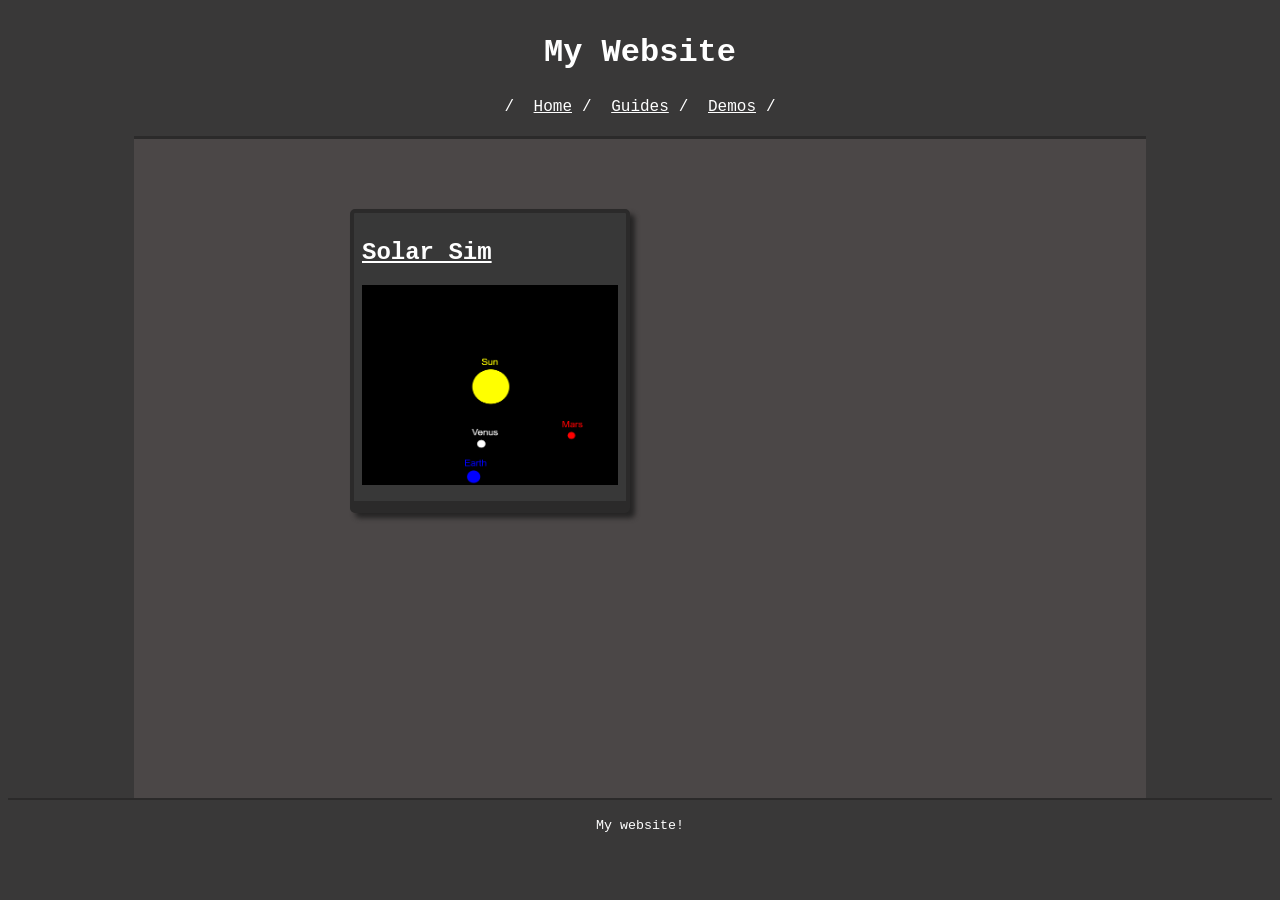
==== demos.html @ d33c6e67 "initial commit" ====
<!DOCTYPE html>

<html>

<head>
    <title>My Website</title>
    <style>

    </style>
    <link rel="stylesheet" href="styles.css">
</head>

<body>
    <header>
        <h1>My Website</h1>


    </header>

    <main>
        <nav>
            /
            <a href="index.html">Home</a>/
            <a href="guides.html">Guides</a>/
            <a href="demos.html">Demos</a>/
        </nav>
        <div class="boxes">
            <div class="left-column">
                <div class="box">
                    <h2><a href="solarsim.html">Solar Sim</a></h2>
                    <img src="thumbnails/solarsim.png" height="200px" width="256px">
                </div>

            </div>
           

    </main>

    <footer>

        <p><small>My website!</small></p>
    </footer>

</body>

</html>
---- styles.css ----
:root {
    --primary-bg-color: rgb(75, 71, 71);
    --secondary-bg-color: rgb(57, 56, 56);
    --tertiary-bg-color: rgb(43, 42, 42);
}

a:link {
    color: white;
    text-decoration: underline;
}

a:visited {
    color: white;
    text-decoration: none;
}

a:hover {
    color: white;
    text-decoration: none;
    text-shadow: 0px 0px 5px white;
}

html {
    background-color: var(--secondary-bg-color);
    font-family: 'Courier New', Courier, monospace;
    color: white;
}

main {
    background-color: var(--primary-bg-color);
    max-width: 80%;
    margin: auto;
    min-height:700px;
}

header {
    background-color: var(--secondary-bg-color);
    text-align: center;
    padding: 5px;
}

nav {
    position: sticky;
    top: 0;
    overflow: hidden;
    background-color: var(--secondary-bg-color);
    text-align: center;
    border-bottom: 3px solid var(--tertiary-bg-color);
    padding-bottom: 20px;
}

nav a {
    margin: 10px;
}

footer {
    text-align: center;
    border-top: 2px solid var(--tertiary-bg-color);
}

.boxes {
    padding-top: 50px;
    max-width: 600px;
    margin: auto;
    display: flex;
    grid-template-columns: auto auto;
    padding-bottom: 50px;
}


.box {
    border: 4px solid var(--tertiary-bg-color);
    background-color: rgb(56, 56, 56);
    line-height: 1.5em;
    padding: 8px;
    margin: 10px;
    margin-top: 20px;
    border-radius: 5px;
    border-bottom: 12px solid var(--tertiary-bg-color);
    box-shadow: 5px 5px 5px rgb(38, 37, 37);
}
.gamebox {
    margin:auto;
}
canvas {
    padding-left: 0;
    padding-right: 0;
    margin-left: auto;
    margin-right: auto;
    display: block;
    width: 800px;
}
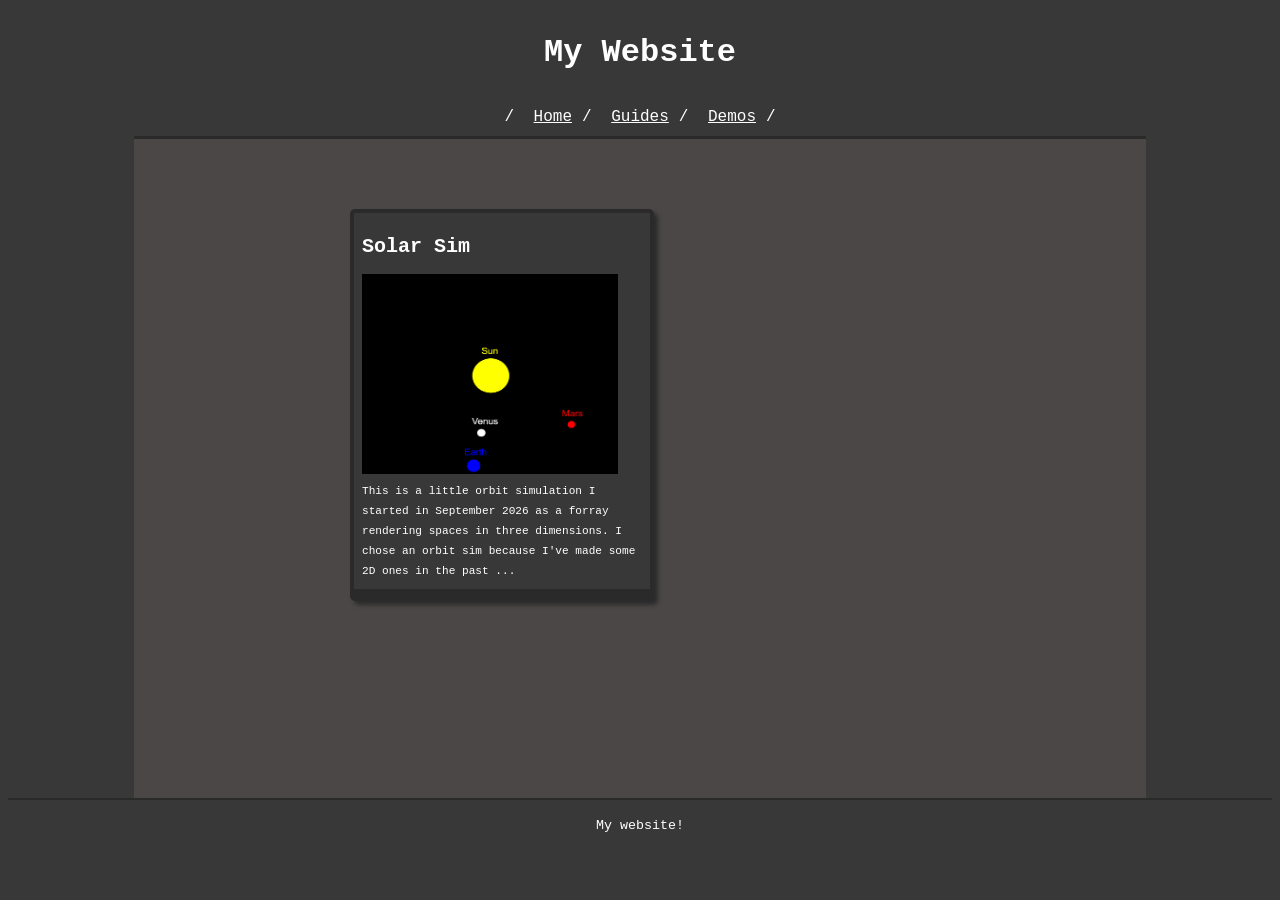
==== commit 69990ceb: "2026-10-05-12:30 PM" ====
--- a/demos.html
+++ b/demos.html
@@ -26,9 +26,11 @@
         </nav>
         <div class="boxes">
             <div class="left-column">
-                <div class="box">
-                    <h2><a href="solarsim.html">Solar Sim</a></h2>
+                <div class="demobox">
+                    <h2><a href="/solarsim.html">Solar Sim</a></h2>
                     <img src="thumbnails/solarsim.png" height="200px" width="256px">
+                    <a href="/solarsim.html"><small>This is a little orbit simulation I started in September 2026 as a forray rendering spaces in three dimensions.
+            I chose an orbit sim because I've made some 2D ones in the past ...</small></a>
                 </div>
 
             </div>
--- a/styles.css
+++ b/styles.css
@@ -4,17 +4,17 @@
     --tertiary-bg-color: rgb(43, 42, 42);
 }
 
-a:link {
+nav a:link {
     color: white;
     text-decoration: underline;
 }
 
-a:visited {
+nav a:visited {
     color: white;
     text-decoration: none;
 }
 
-a:hover {
+nav a:hover {
     color: white;
     text-decoration: none;
     text-shadow: 0px 0px 5px white;
@@ -31,6 +31,7 @@
     max-width: 80%;
     margin: auto;
     min-height:700px;
+    
 }
 
 header {
@@ -46,13 +47,30 @@
     background-color: var(--secondary-bg-color);
     text-align: center;
     border-bottom: 3px solid var(--tertiary-bg-color);
-    padding-bottom: 20px;
+    padding-bottom: 10px;
+    padding-top:10px;
 }
 
 nav a {
     margin: 10px;
 }
-
+.demoDescription {
+    margin:auto;
+    max-width:600px;
+    background-color:var(--secondary-bg-color);
+    padding: 8px;
+    margin-top: 20px;
+    border-radius: 5px;
+    border: 4px solid var(--tertiary-bg-color);
+    border-bottom: 12px solid var(--tertiary-bg-color);
+    box-shadow: 4px 4px 4px rgb(43, 43, 43);
+}
+.demoDescription p {
+    font-size:smaller;
+    line-height:1em;
+    margin:0.5em;
+    margin-left:5em;
+}
 footer {
     text-align: center;
     border-top: 2px solid var(--tertiary-bg-color);
@@ -65,9 +83,12 @@
     display: flex;
     grid-template-columns: auto auto;
     padding-bottom: 50px;
+    
 }
 
-
+.box img {
+    margin:auto;
+}
 .box {
     border: 4px solid var(--tertiary-bg-color);
     background-color: rgb(56, 56, 56);
@@ -77,10 +98,35 @@
     margin-top: 20px;
     border-radius: 5px;
     border-bottom: 12px solid var(--tertiary-bg-color);
-    box-shadow: 5px 5px 5px rgb(38, 37, 37);
+    box-shadow: 4px 4px 4px rgb(43, 43, 43);
+    font-size:smaller;
+    max-width:280px;
 }
-.gamebox {
-    margin:auto;
+.demobox {
+    border: 4px solid var(--tertiary-bg-color);
+    background-color: rgb(56, 56, 56);
+    line-height: 1.5em;
+    padding: 8px;
+    margin: 10px;
+    margin-top: 20px;
+    border-radius: 5px;
+    border-bottom: 12px solid var(--tertiary-bg-color);
+    box-shadow: 4px 4px 4px rgb(43, 43, 43);
+    font-size:smaller;
+    max-width:280px;
+    text-decoration:none;
+}
+.demobox a {
+    text-decoration:none;
+    color:white;
+}
+.demobox a:link {
+    text-decoration:none;
+    color:white;
+}
+.demobox a:visited {
+    text-decoration:none;
+    color:white;
 }
 canvas {
     padding-left: 0;
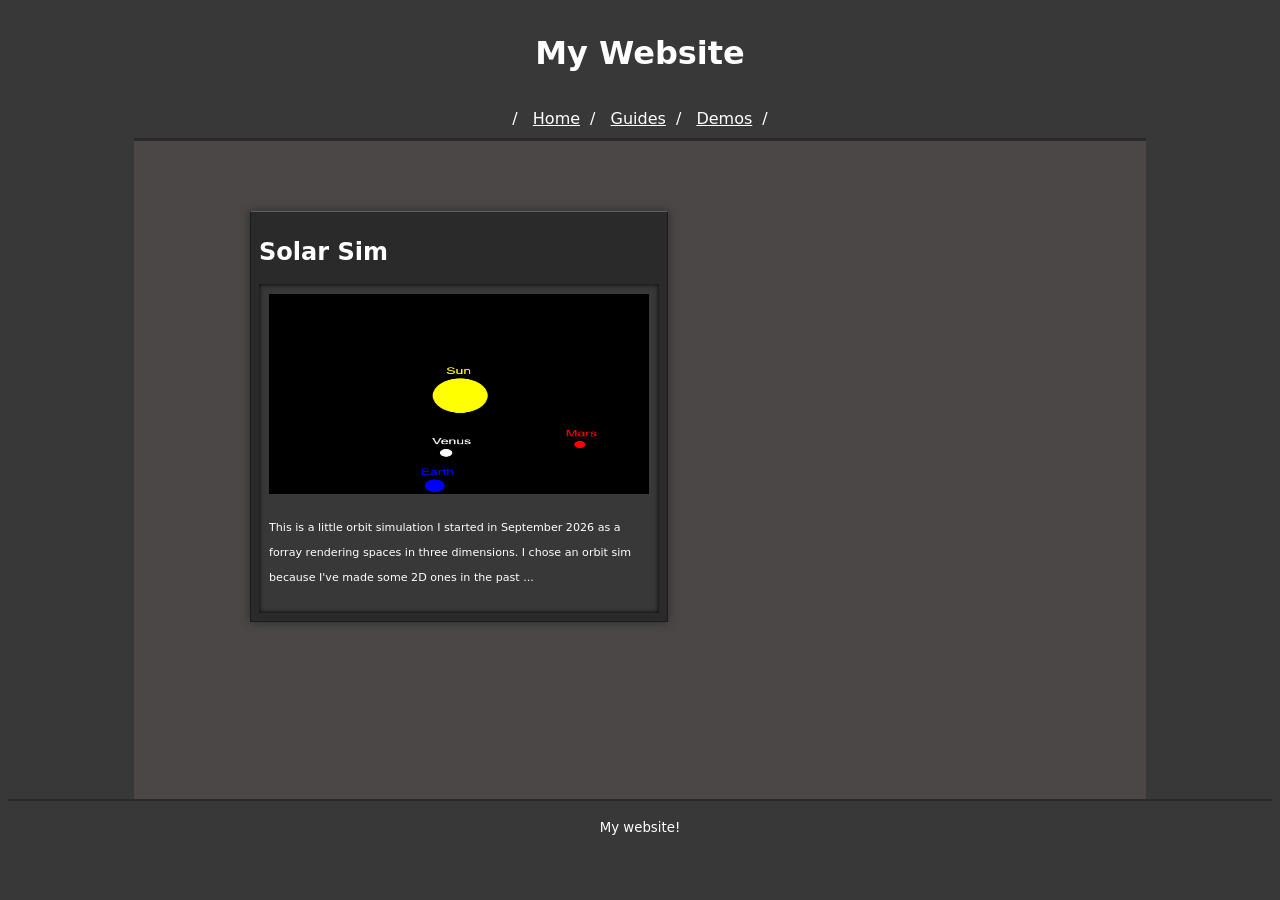
==== commit 73a7ffc2: "styling" ====
--- a/demos.html
+++ b/demos.html
@@ -26,15 +26,20 @@
         </nav>
         <div class="boxes">
             <div class="left-column">
-                <div class="demobox">
+                <div class="boxOuter">
                     <h2><a href="/solarsim.html">Solar Sim</a></h2>
-                    <img src="thumbnails/solarsim.png" height="200px" width="256px">
-                    <a href="/solarsim.html"><small>This is a little orbit simulation I started in September 2026 as a forray rendering spaces in three dimensions.
-            I chose an orbit sim because I've made some 2D ones in the past ...</small></a>
+                    <div class="demobox">
+                        
+                        <img src="thumbnails/solarsim.png" height="200px" width="256px">
+                        <a href="/solarsim.html"><p><small>This is a little orbit simulation I started in September 2026 as
+                                a forray rendering spaces in three dimensions.
+                                I chose an orbit sim because I've made some 2D ones in the past ...</p></small></a>
+                    </div>
                 </div>
 
+
             </div>
-           
+
 
     </main>
 
--- a/styles.css
+++ b/styles.css
@@ -22,7 +22,7 @@
 
 html {
     background-color: var(--secondary-bg-color);
-    font-family: 'Courier New', Courier, monospace;
+    font-family: system-ui, -apple-system, BlinkMacSystemFont, 'Segoe UI', Roboto, Oxygen, Ubuntu, Cantarell, 'Open Sans', 'Helvetica Neue', sans-serif;
     color: white;
 }
 
@@ -78,7 +78,7 @@
 
 .boxes {
     padding-top: 50px;
-    max-width: 600px;
+    max-width: 800px;
     margin: auto;
     display: flex;
     grid-template-columns: auto auto;
@@ -89,44 +89,53 @@
 .box img {
     margin:auto;
 }
-.box {
-    border: 4px solid var(--tertiary-bg-color);
-    background-color: rgb(56, 56, 56);
+.boxOuter {
+    background-color: var(--tertiary-bg-color);
     line-height: 1.5em;
     padding: 8px;
+    padding-bottom: 8px;
     margin: 10px;
     margin-top: 20px;
-    border-radius: 5px;
-    border-bottom: 12px solid var(--tertiary-bg-color);
-    box-shadow: 4px 4px 4px rgb(43, 43, 43);
+    border: 1px solid rgb(28, 27, 27);
+    border-top:1px solid rgb(98, 95, 95);
+    border-radius: 1px;
+    box-shadow: 0px 0px 10px rgb(43, 43, 43);
+    max-width:400px;
+}
+.box {
+    padding:5px;
+    background-color: rgb(56, 56, 56);
     font-size:smaller;
-    max-width:280px;
+    border-radius: 1px;
+    box-shadow:inset 0px 0px 5px black;
+}
+
+.demobox img {
+    margin:auto;
+    width:100%;
+
 }
 .demobox {
-    border: 4px solid var(--tertiary-bg-color);
+    padding:10px;
     background-color: rgb(56, 56, 56);
-    line-height: 1.5em;
-    padding: 8px;
-    margin: 10px;
-    margin-top: 20px;
-    border-radius: 5px;
-    border-bottom: 12px solid var(--tertiary-bg-color);
-    box-shadow: 4px 4px 4px rgb(43, 43, 43);
     font-size:smaller;
-    max-width:280px;
-    text-decoration:none;
+    border-radius: 1px;
+    box-shadow:inset 0px 0px 5px black;
 }
-.demobox a {
+.boxOuter a {
     text-decoration:none;
     color:white;
 }
-.demobox a:link {
+.boxOuter a:link {
     text-decoration:none;
     color:white;
 }
-.demobox a:visited {
+.boxOuter a:visited {
     text-decoration:none;
     color:white;
+}
+.box a:link, .box a:visited, .box a{
+    color:rgb(114, 114, 248);
 }
 canvas {
     padding-left: 0;
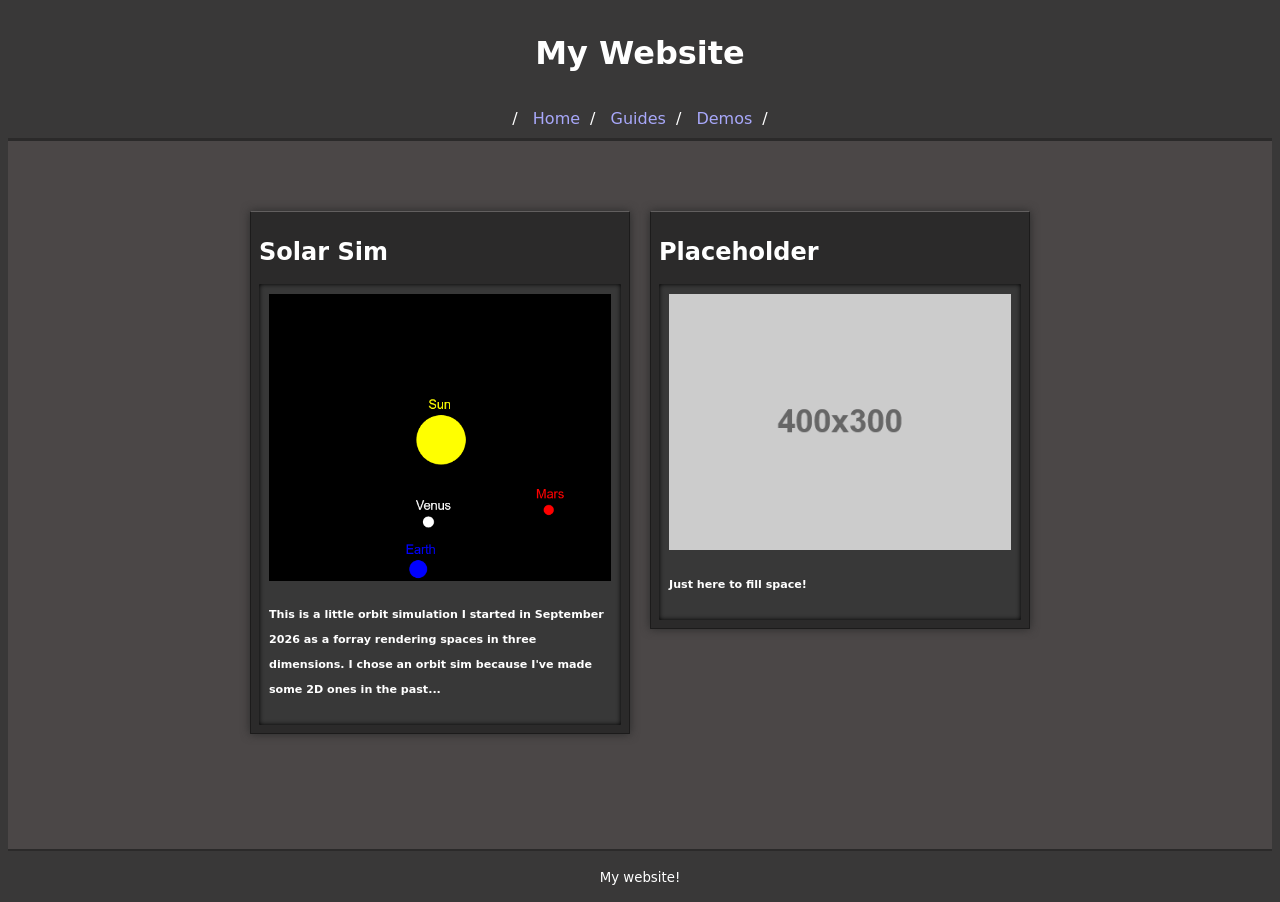
==== commit 414b583b: "more stylin" ====
--- a/demos.html
+++ b/demos.html
@@ -29,17 +29,29 @@
                 <div class="boxOuter">
                     <h2><a href="/solarsim.html">Solar Sim</a></h2>
                     <div class="demobox">
-                        
-                        <img src="thumbnails/solarsim.png" height="200px" width="256px">
-                        <a href="/solarsim.html"><p><small>This is a little orbit simulation I started in September 2026 as
-                                a forray rendering spaces in three dimensions.
-                                I chose an orbit sim because I've made some 2D ones in the past ...</p></small></a>
+
+                        <a href="/solarsim.html"><img src="thumbnails/solarsim.png"></a>
+                        <a href="/solarsim.html">
+                            <p><small>This is a little orbit simulation I started in September 2026 as
+                                    a forray rendering spaces in three dimensions.
+                                    I chose an orbit sim because I've made some 2D ones in the past...</p></small>
+                        </a>
                     </div>
                 </div>
+            </div>
+            <div class="right-column">
+                <div class="boxOuter">
+                    <h2><a href="">Placeholder</a></h2>
+                    <div class="demobox">
 
-
+                        <a href=""><img src="thumbnails/placeholder-400x300.png" width="200px"></a>
+                        <a href="">
+                            <p><small>Just here to fill space!</p></small>
+                        </a>
+                    </div>
+                </div>
             </div>
-
+        </div>
 
     </main>
 
--- a/styles.css
+++ b/styles.css
@@ -1,24 +1,14 @@
 :root {
+    --accent-color: white;
     --primary-bg-color: rgb(75, 71, 71);
     --secondary-bg-color: rgb(57, 56, 56);
     --tertiary-bg-color: rgb(43, 42, 42);
 }
-
-nav a:link {
-    color: white;
-    text-decoration: underline;
-}
-
-nav a:visited {
-    color: white;
+nav a {
+    color:rgb(168, 168, 250);
     text-decoration: none;
 }
 
-nav a:hover {
-    color: white;
-    text-decoration: none;
-    text-shadow: 0px 0px 5px white;
-}
 
 html {
     background-color: var(--secondary-bg-color);
@@ -28,13 +18,14 @@
 
 main {
     background-color: var(--primary-bg-color);
-    max-width: 80%;
+    max-width: 100%;
     margin: auto;
     min-height:700px;
-    
+    padding-bottom:50px;
 }
 
 header {
+    color: var(--accent-color);
     background-color: var(--secondary-bg-color);
     text-align: center;
     padding: 5px;
@@ -56,21 +47,9 @@
 }
 .demoDescription {
     margin:auto;
-    max-width:600px;
-    background-color:var(--secondary-bg-color);
-    padding: 8px;
-    margin-top: 20px;
-    border-radius: 5px;
-    border: 4px solid var(--tertiary-bg-color);
-    border-bottom: 12px solid var(--tertiary-bg-color);
-    box-shadow: 4px 4px 4px rgb(43, 43, 43);
+    width:400px;
 }
-.demoDescription p {
-    font-size:smaller;
-    line-height:1em;
-    margin:0.5em;
-    margin-left:5em;
-}
+
 footer {
     text-align: center;
     border-top: 2px solid var(--tertiary-bg-color);
@@ -83,13 +62,14 @@
     display: flex;
     grid-template-columns: auto auto;
     padding-bottom: 50px;
-    
 }
 
 .box img {
     margin:auto;
 }
 .boxOuter {
+    font-weight:700;
+    color: var(--accent-color);
     background-color: var(--tertiary-bg-color);
     line-height: 1.5em;
     padding: 8px;
@@ -102,10 +82,34 @@
     box-shadow: 0px 0px 10px rgb(43, 43, 43);
     max-width:400px;
 }
+.gameContainer {
+    font-weight:normal;
+    color:white;
+    background-color: var(--tertiary-bg-color);
+    line-height: 1.5em;
+    padding: 5px;
+    margin: auto;
+    max-width:1000px;
+    margin-top: 50px;
+    border: 1px solid rgb(28, 27, 27);
+    border-top:1px solid rgb(98, 95, 95);
+    border-radius: 1px;
+    box-shadow: 0px 0px 10px rgb(43, 43, 43);
+}
+table {
+    border-spacing:0px;
+}
+td {
+    border:1px solid white;
+    padding:4px;
+    
+}
 .box {
-    padding:5px;
+    font-weight:normal;
+    color:white;
+    padding:3%;
+    padding-top:10px;
     background-color: rgb(56, 56, 56);
-    font-size:smaller;
     border-radius: 1px;
     box-shadow:inset 0px 0px 5px black;
 }
@@ -126,16 +130,9 @@
     text-decoration:none;
     color:white;
 }
-.boxOuter a:link {
-    text-decoration:none;
-    color:white;
-}
-.boxOuter a:visited {
-    text-decoration:none;
-    color:white;
-}
+
 .box a:link, .box a:visited, .box a{
-    color:rgb(114, 114, 248);
+    color:rgb(168, 168, 250);
 }
 canvas {
     padding-left: 0;
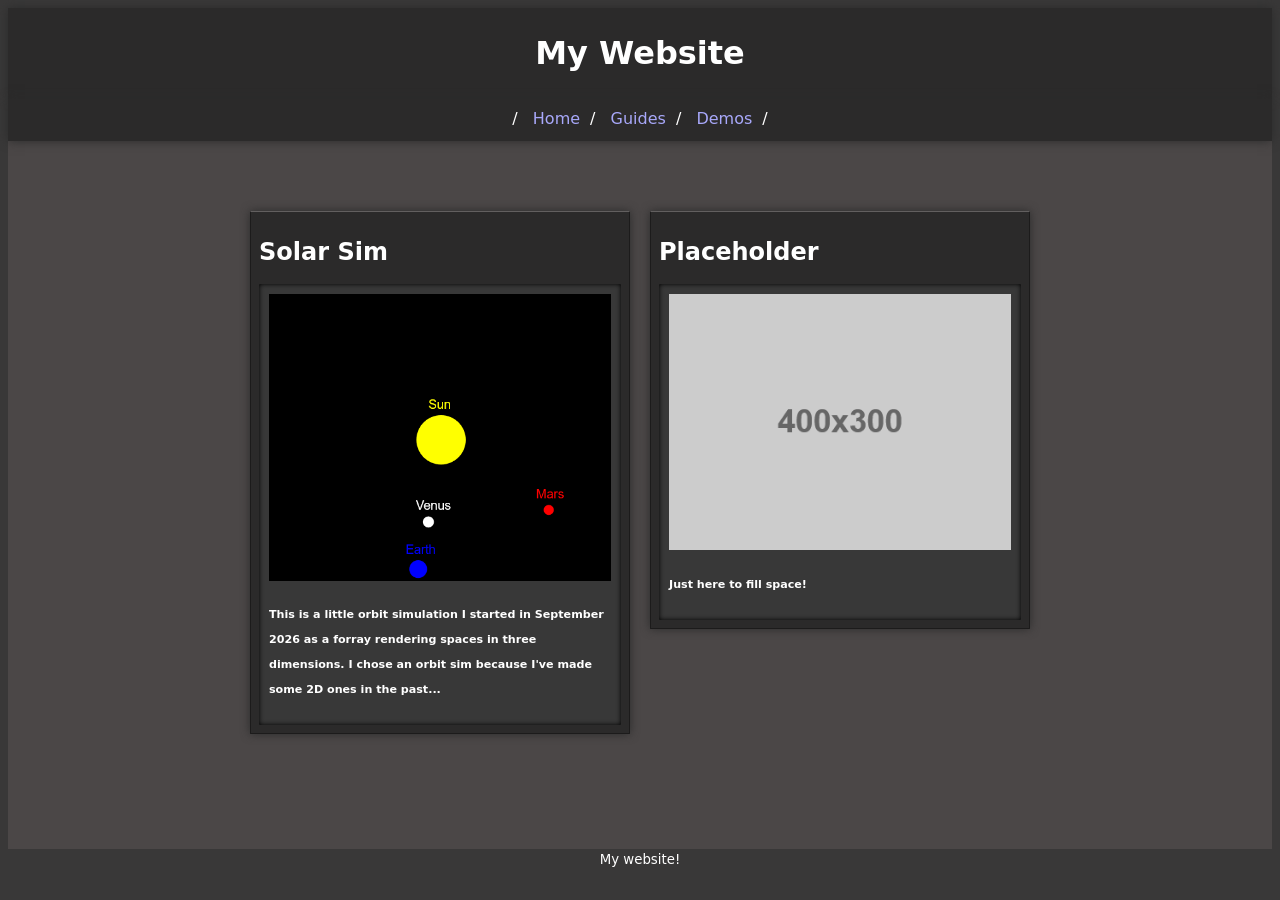
==== commit 9f697acf: "more styling" ====
--- a/demos.html
+++ b/demos.html
@@ -57,7 +57,7 @@
 
     <footer>
 
-        <p><small>My website!</small></p>
+        <small>My website!</small>
     </footer>
 
 </body>
--- a/styles.css
+++ b/styles.css
@@ -25,17 +25,20 @@
 }
 
 header {
+    
     color: var(--accent-color);
-    background-color: var(--secondary-bg-color);
+    background-color: var(--tertiary-bg-color);
     text-align: center;
     padding: 5px;
+    box-shadow: 0px 0px 10px rgb(43, 43, 43);
 }
 
 nav {
+    box-shadow: 0px 0px 10px rgb(43, 43, 43);
     position: sticky;
     top: 0;
     overflow: hidden;
-    background-color: var(--secondary-bg-color);
+    background-color: var(--tertiary-bg-color);
     text-align: center;
     border-bottom: 3px solid var(--tertiary-bg-color);
     padding-bottom: 10px;
@@ -52,7 +55,7 @@
 
 footer {
     text-align: center;
-    border-top: 2px solid var(--tertiary-bg-color);
+    
 }
 
 .boxes {
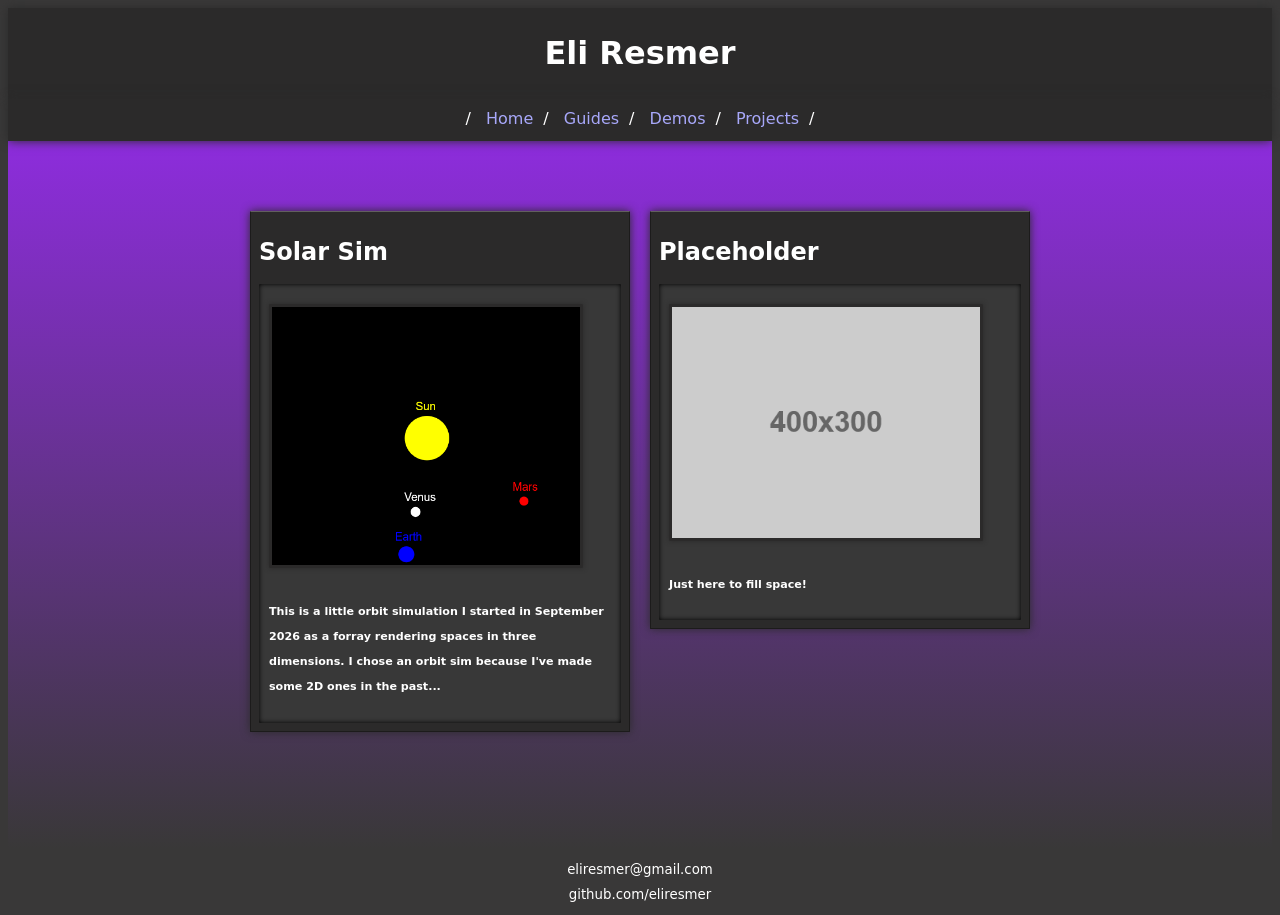
==== commit 210868c9: "website" ====
--- a/demos.html
+++ b/demos.html
@@ -3,7 +3,7 @@
 <html>
 
 <head>
-    <title>My Website</title>
+    <title>Eli Resmer</title>
     <style>
 
     </style>
@@ -12,7 +12,7 @@
 
 <body>
     <header>
-        <h1>My Website</h1>
+        <h1>Eli Resmer</h1>
 
 
     </header>
@@ -23,6 +23,8 @@
             <a href="index.html">Home</a>/
             <a href="guides.html">Guides</a>/
             <a href="demos.html">Demos</a>/
+            <a href="projects.html">Projects</a>/
+
         </nav>
         <div class="boxes">
             <div class="left-column">
@@ -56,8 +58,8 @@
     </main>
 
     <footer>
-
-        <small>My website!</small>
+        <p><small>eliresmer@gmail.com</small></p>
+        <p><small>github.com/eliresmer</small></p>
     </footer>
 
 </body>
--- a/styles.css
+++ b/styles.css
@@ -17,11 +17,14 @@
 }
 
 main {
-    background-color: var(--primary-bg-color);
+    background: #333333;
+background: linear-gradient(360deg, rgba(57, 56, 56, 1) 0%, rgba(146, 44, 230, 1) 100%);
+
     max-width: 100%;
     margin: auto;
     min-height:700px;
     padding-bottom:50px;
+    background-size:cover;
 }
 
 header {
@@ -57,6 +60,9 @@
     text-align: center;
     
 }
+footer p {
+    line-height:.5em;
+}
 
 .boxes {
     padding-top: 50px;
@@ -66,9 +72,28 @@
     grid-template-columns: auto auto;
     padding-bottom: 50px;
 }
-
+figure {
+    text-align:center;
+}
+figcaption, figure img {
+    margin-top:0;
+    margin-bottom:0;
+    padding-top:0;
+    padding-bottom:0;
+}
+.bigBox small {
+    text-align:center;
+    margin:auto;
+    padding-top:0;
+    margin-top:0;
+}
 .box img {
+    border:3px solid var(--tertiary-bg-color);
     margin:auto;
+    margin-top:10px;
+    margin-bottom:10px;
+    box-shadow: 0px 0px 5px rgb(41, 40, 40);
+    border-radius:1px;
 }
 .boxOuter {
     font-weight:700;
@@ -84,8 +109,9 @@
     border-radius: 1px;
     box-shadow: 0px 0px 10px rgb(43, 43, 43);
     max-width:400px;
+    min-width:200px;
 }
-.gameContainer {
+.bigBox {
     font-weight:normal;
     color:white;
     background-color: var(--tertiary-bg-color);
@@ -108,6 +134,7 @@
     
 }
 .box {
+    display:block;
     font-weight:normal;
     color:white;
     padding:3%;
@@ -115,14 +142,22 @@
     background-color: rgb(56, 56, 56);
     border-radius: 1px;
     box-shadow:inset 0px 0px 5px black;
+    padding-left:20px;
 }
-
+.box ul{
+    padding-left:50px;
+}
 .demobox img {
+    border:3px solid var(--tertiary-bg-color);
     margin:auto;
-    width:100%;
-
+    margin-top:10px;
+    margin-bottom:10px;
+    box-shadow: 0px 0px 5px rgb(41, 40, 40);
+    border-radius:1px;
+    width:90%;
 }
 .demobox {
+    display:grid;
     padding:10px;
     background-color: rgb(56, 56, 56);
     font-size:smaller;
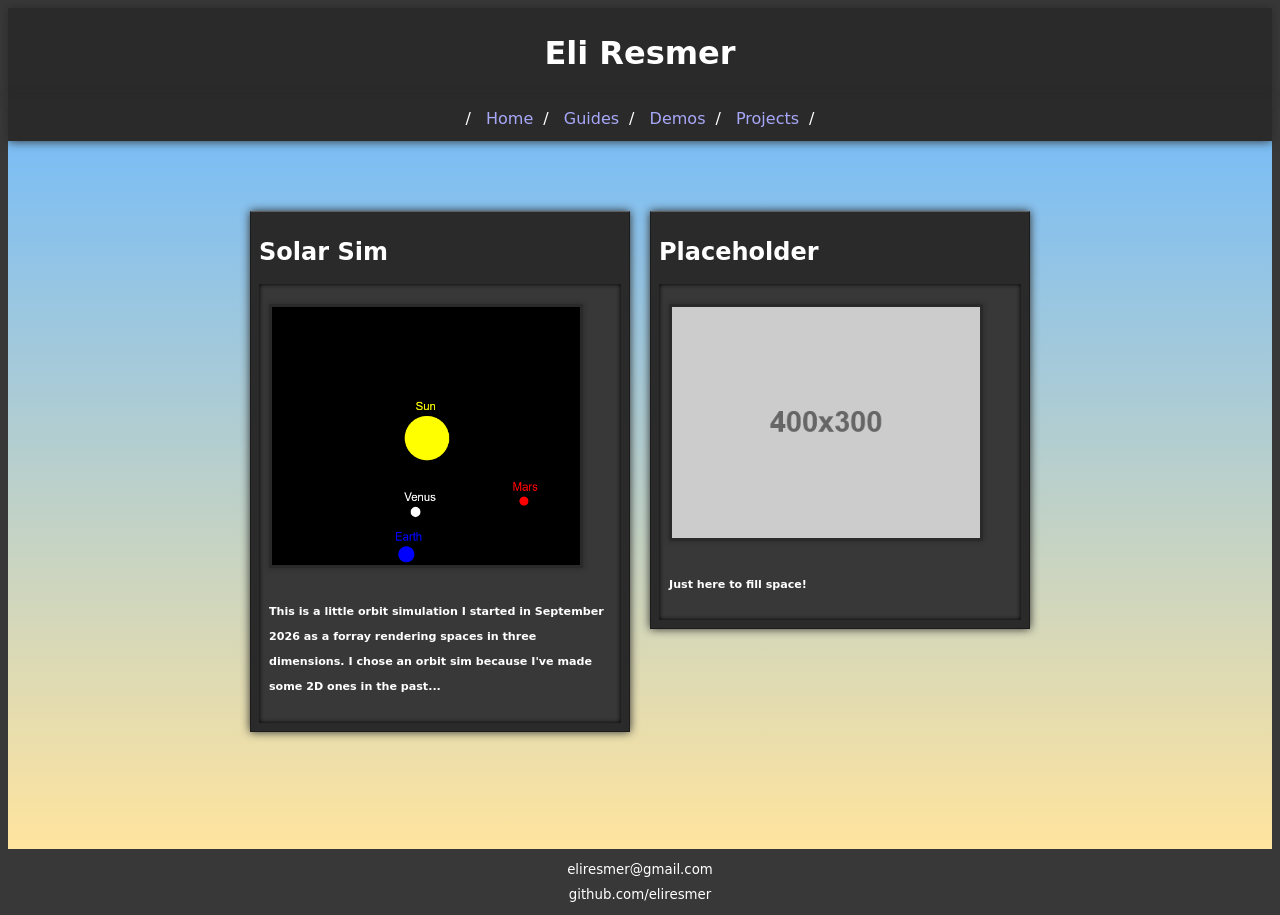
==== commit ce4fec75: "organizing website structure" ====
--- a/demos.html
+++ b/demos.html
@@ -20,20 +20,19 @@
     <main>
         <nav>
             /
-            <a href="index.html">Home</a>/
-            <a href="guides.html">Guides</a>/
-            <a href="demos.html">Demos</a>/
-            <a href="projects.html">Projects</a>/
-
+            <a href="/index.html">Home</a>/
+            <a href="/guides.html">Guides</a>/
+            <a href="/demos.html">Demos</a>/
+            <a href="/projects.html">Projects</a>/
         </nav>
         <div class="boxes">
             <div class="left-column">
                 <div class="boxOuter">
-                    <h2><a href="/solarsim.html">Solar Sim</a></h2>
+                    <h2><a href="/demos/solarsim.html">Solar Sim</a></h2>
                     <div class="demobox">
 
-                        <a href="/solarsim.html"><img src="thumbnails/solarsim.png"></a>
-                        <a href="/solarsim.html">
+                        <a href="/demos/solarsim.html"><img src="/thumbnails/solarsim.png"></a>
+                        <a href="/demos/solarsim.html">
                             <p><small>This is a little orbit simulation I started in September 2026 as
                                     a forray rendering spaces in three dimensions.
                                     I chose an orbit sim because I've made some 2D ones in the past...</p></small>
@@ -46,7 +45,7 @@
                     <h2><a href="">Placeholder</a></h2>
                     <div class="demobox">
 
-                        <a href=""><img src="thumbnails/placeholder-400x300.png" width="200px"></a>
+                        <a href=""><img src="/thumbnails/placeholder-400x300.png" width="200px"></a>
                         <a href="">
                             <p><small>Just here to fill space!</p></small>
                         </a>
--- a/styles.css
+++ b/styles.css
@@ -17,8 +17,8 @@
 }
 
 main {
-    background: #333333;
-background: linear-gradient(360deg, rgba(57, 56, 56, 1) 0%, rgba(146, 44, 230, 1) 100%);
+    background: #ffe49e;
+background: linear-gradient(360deg, rgba(255, 228, 158, 1) 0%, rgba(115, 187, 250, 1) 100%);
 
     max-width: 100%;
     margin: auto;
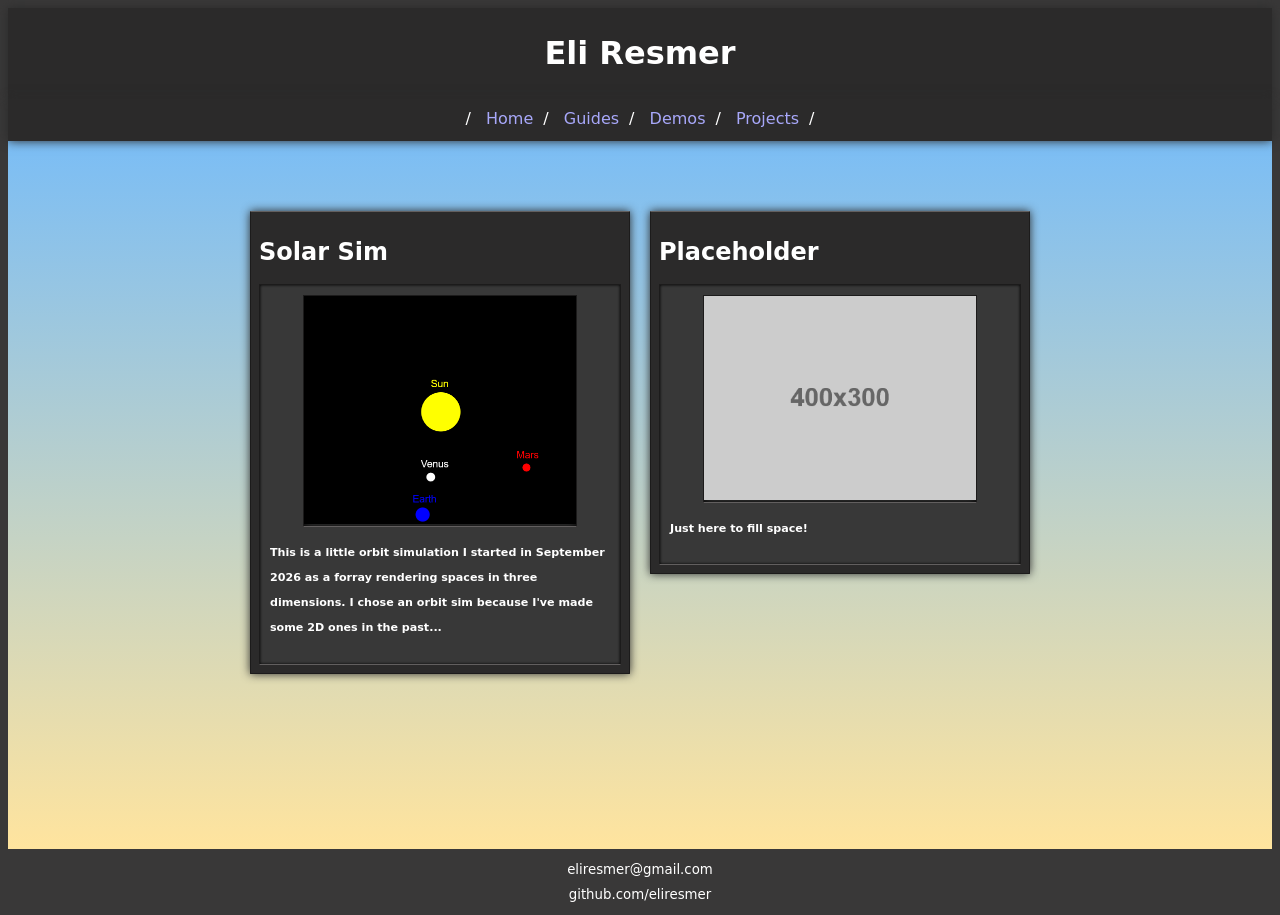
==== commit 367fe871: "more 3d effect on boxes" ====
--- a/demos.html
+++ b/demos.html
@@ -30,8 +30,10 @@
                 <div class="boxOuter">
                     <h2><a href="/demos/solarsim.html">Solar Sim</a></h2>
                     <div class="demobox">
-
-                        <a href="/demos/solarsim.html"><img src="/thumbnails/solarsim.png"></a>
+                        <div class="imageframe">
+                            <a href="/demos/solarsim.html"><img src="/thumbnails/solarsim.png"></a>
+                        </div>
+                        
                         <a href="/demos/solarsim.html">
                             <p><small>This is a little orbit simulation I started in September 2026 as
                                     a forray rendering spaces in three dimensions.
@@ -44,8 +46,9 @@
                 <div class="boxOuter">
                     <h2><a href="">Placeholder</a></h2>
                     <div class="demobox">
-
-                        <a href=""><img src="/thumbnails/placeholder-400x300.png" width="200px"></a>
+                        <div class="imageframe">
+                            <a href=""><img src="/thumbnails/placeholder-400x300.png"></a>
+                        </div>
                         <a href="">
                             <p><small>Just here to fill space!</p></small>
                         </a>
--- a/styles.css
+++ b/styles.css
@@ -18,8 +18,8 @@
 
 main {
     background: #ffe49e;
-background: linear-gradient(360deg, rgba(255, 228, 158, 1) 0%, rgba(115, 187, 250, 1) 100%);
-
+    background: linear-gradient(360deg, rgba(255, 228, 158, 1) 0%, rgba(115, 187, 250, 1) 100%);
+    min-height: 50vh;
     max-width: 100%;
     margin: auto;
     min-height:700px;
@@ -58,7 +58,7 @@
 
 footer {
     text-align: center;
-    
+    max-height: 300px;
 }
 footer p {
     line-height:.5em;
@@ -87,13 +87,20 @@
     padding-top:0;
     margin-top:0;
 }
-.box img {
-    border:3px solid var(--tertiary-bg-color);
+.box img, .demobox img {
+    width:100%;
+    margin-bottom:-6px;
+    z-index:-1000;
+    
+}
+
+.imageframe {
+    border: 1px solid rgb(28, 27, 27);
+    border-bottom:1px solid rgb(98, 95, 95);
+    max-width:80%;
+    box-shadow:inset 0px 0px 10px rgba(0, 0, 0, 1);
     margin:auto;
-    margin-top:10px;
-    margin-bottom:10px;
-    box-shadow: 0px 0px 5px rgb(41, 40, 40);
-    border-radius:1px;
+    margin-bottom:0px;
 }
 .boxOuter {
     font-weight:700;
@@ -140,29 +147,25 @@
     padding:3%;
     padding-top:10px;
     background-color: rgb(56, 56, 56);
+    border: 1px solid rgb(28, 27, 27);
+    border-bottom:1px solid rgb(98, 95, 95);
     border-radius: 1px;
-    box-shadow:inset 0px 0px 5px black;
+    box-shadow:inset 0px 0px 3px black;
     padding-left:20px;
 }
 .box ul{
     padding-left:50px;
 }
-.demobox img {
-    border:3px solid var(--tertiary-bg-color);
-    margin:auto;
-    margin-top:10px;
-    margin-bottom:10px;
-    box-shadow: 0px 0px 5px rgb(41, 40, 40);
-    border-radius:1px;
-    width:90%;
-}
+
 .demobox {
     display:grid;
     padding:10px;
+    border: 1px solid rgb(28, 27, 27);
+    border-bottom:1px solid rgb(98, 95, 95);
     background-color: rgb(56, 56, 56);
     font-size:smaller;
     border-radius: 1px;
-    box-shadow:inset 0px 0px 5px black;
+    box-shadow:inset 0px 0px 3px black;
 }
 .boxOuter a {
     text-decoration:none;
@@ -179,4 +182,4 @@
     margin-right: auto;
     display: block;
     width: 800px;
-}+}
